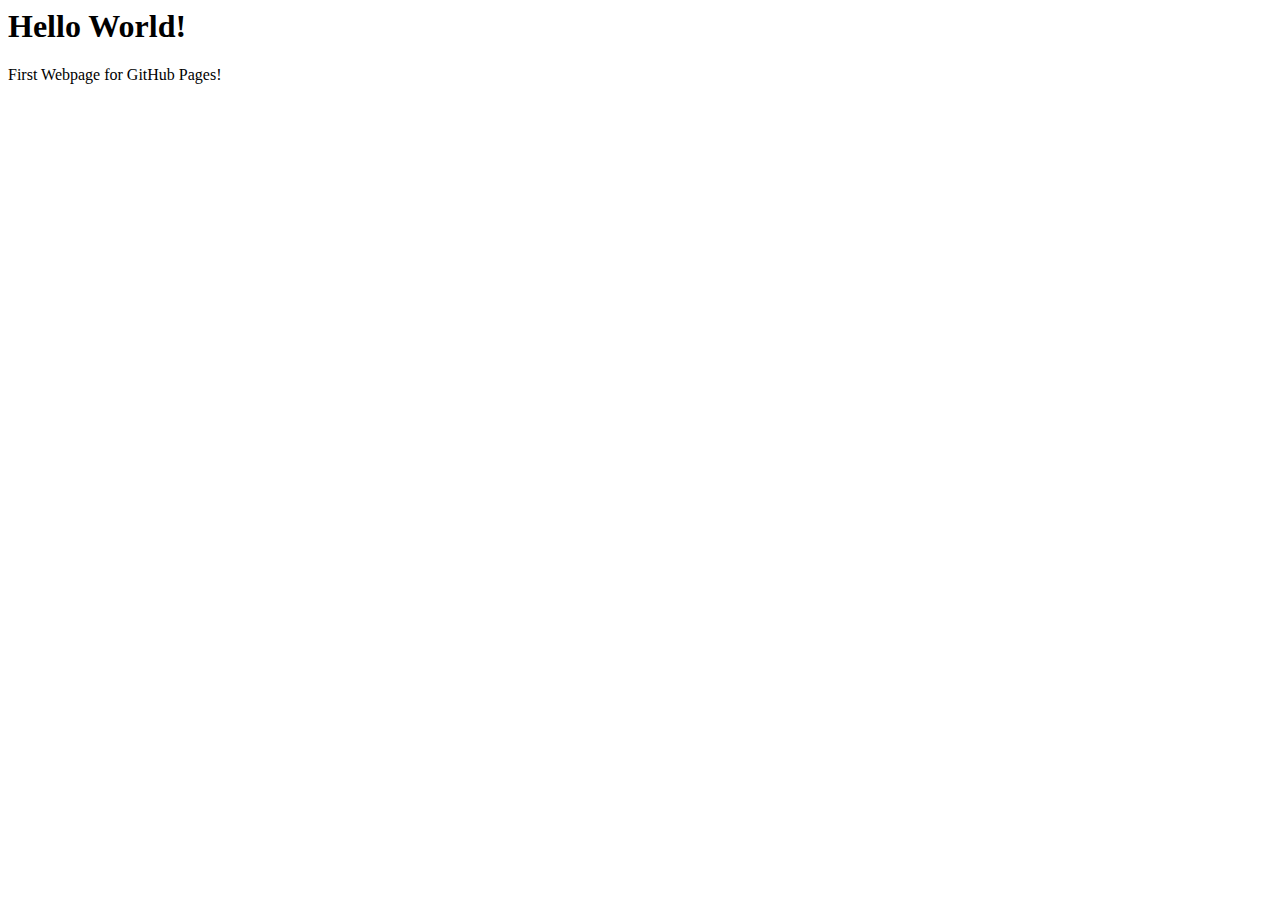
==== index.html @ b01e20f1 "add index.html" ====
<html lang="en">
<head>
	<meta charset="UTF-8">
	<meta name="HomePage" content="width=device-width, initial-scale=1.0">
	<title>Home Page</title>
</head>
<body>
	<h1>Hello World!</h1>
	<p>First Webpage for GitHub Pages!</p>
</body>
</html>
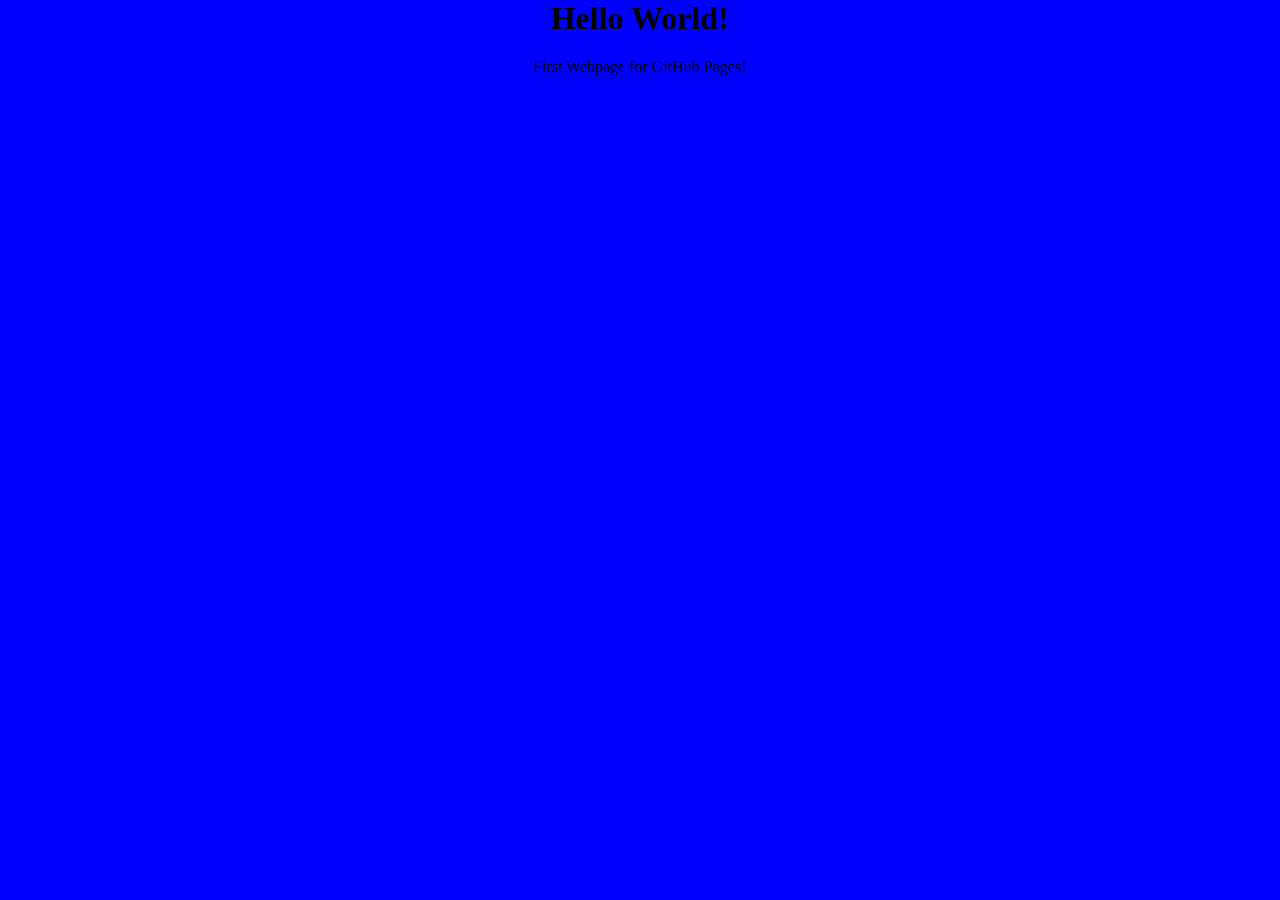
==== commit 699fb02e: "add styles.css" ====
--- a/index.html
+++ b/index.html
@@ -3,6 +3,7 @@
 	<meta charset="UTF-8">
 	<meta name="HomePage" content="width=device-width, initial-scale=1.0">
 	<title>Home Page</title>
+	<link rel="stylesheet" href="styles.css">
 </head>
 <body>
 	<h1>Hello World!</h1>
--- a/styles.css
+++ b/styles.css
@@ -0,0 +1,5 @@
+body {
+	margin: 0;
+	background: blue;
+	text-align: center;
+}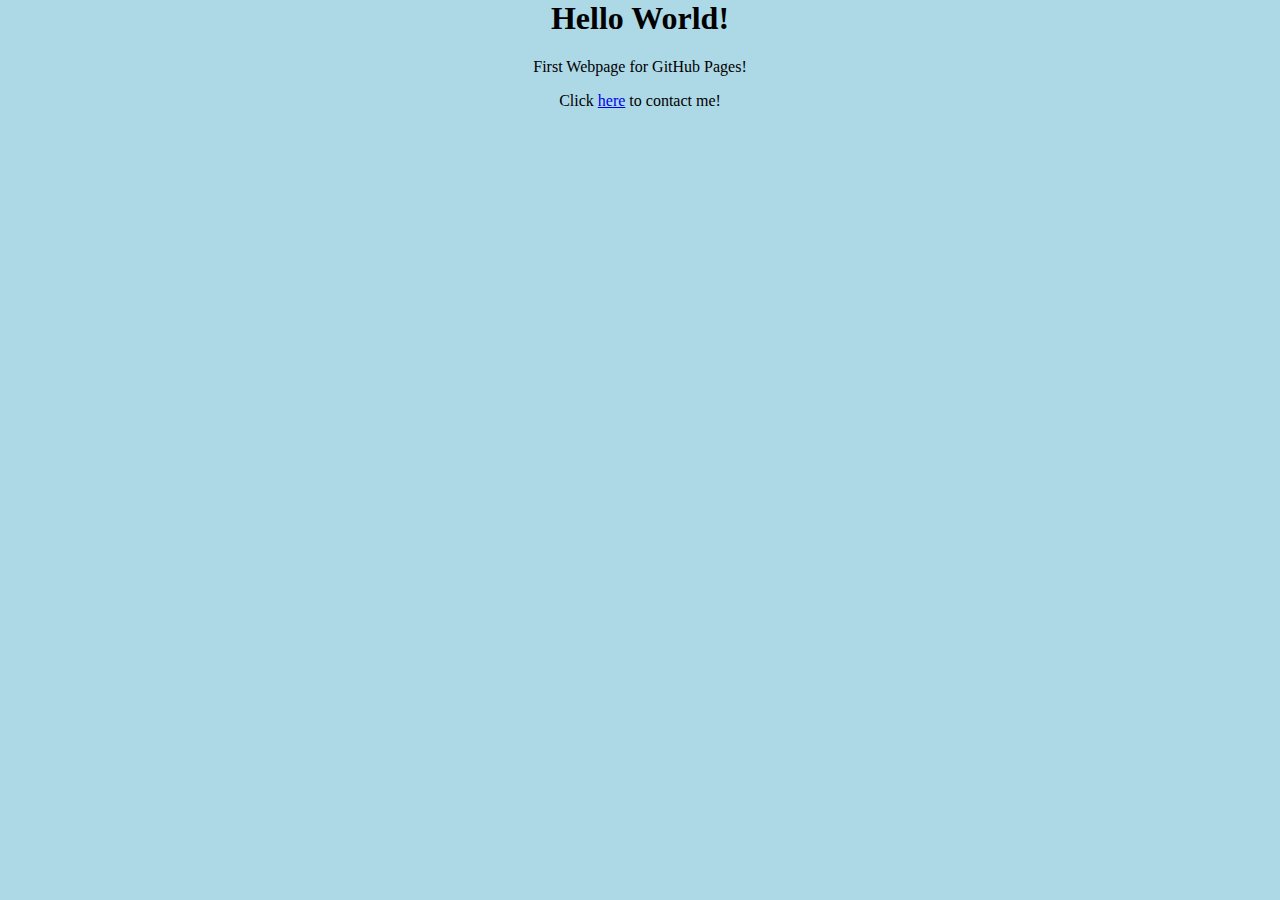
==== commit 981ab8b4: "add contact page" ====
--- a/index.html
+++ b/index.html
@@ -8,5 +8,6 @@
 <body>
 	<h1>Hello World!</h1>
 	<p>First Webpage for GitHub Pages!</p>
+	<p>Click <a href="/GeneraLemon/contact.html">here</a> to contact me!</p>
 </body>
 </html>--- a/styles.css
+++ b/styles.css
@@ -1,5 +1,5 @@
 body {
 	margin: 0;
-	background: blue;
+	background-color: #add8e6;
 	text-align: center;
-}+}
